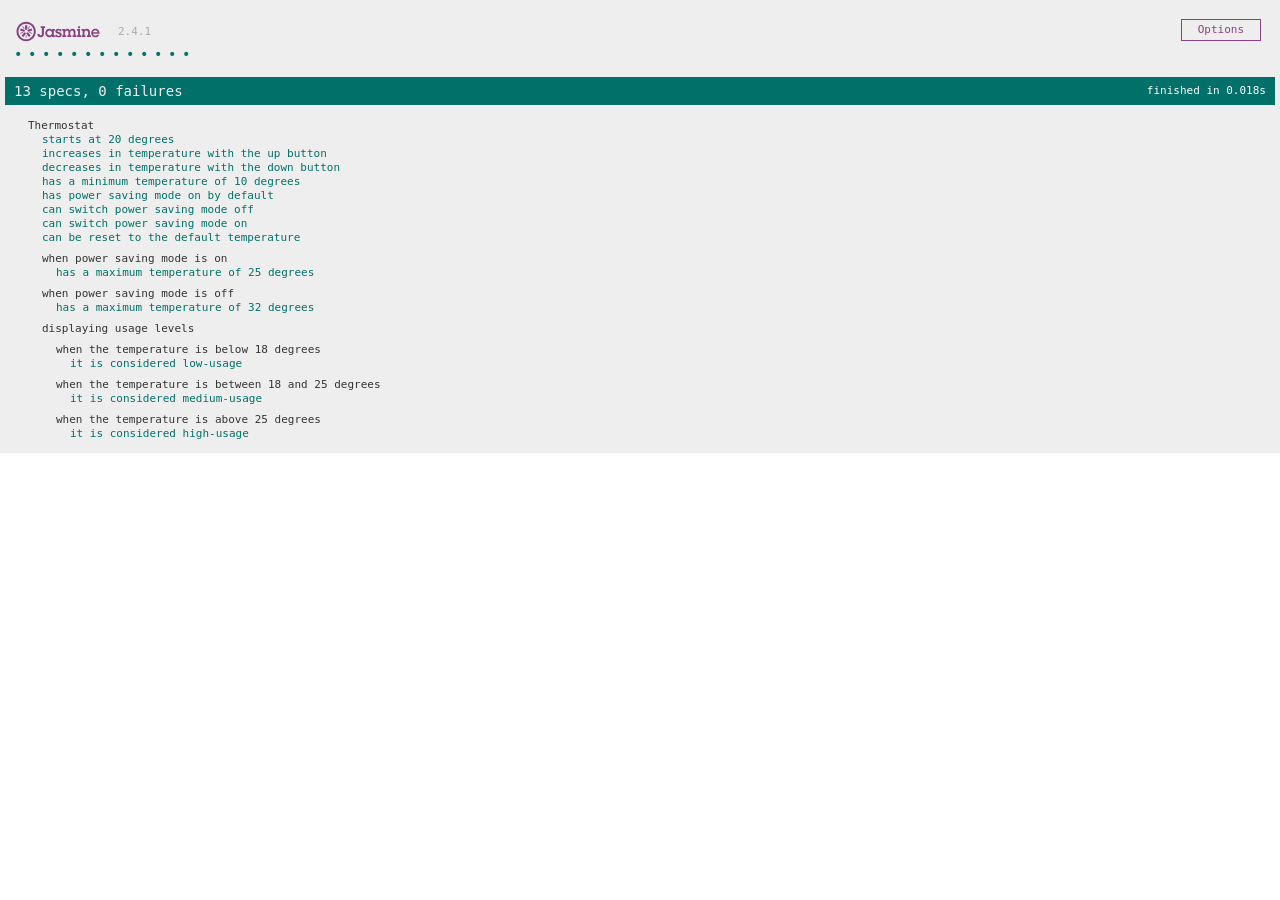
==== SpecRunner.html @ 6fe9c914 "Complete" ====
<!DOCTYPE html>
<html>
<head>
  <meta charset="utf-8">
  <title>Jasmine Spec Runner v2.4.1</title>

  <link rel="shortcut icon" type="image/png" href="lib/jasmine-2.4.1/jasmine_favicon.png">
  <link rel="stylesheet" href="lib/jasmine-2.4.1/jasmine.css">

  <script src="lib/jasmine-2.4.1/jasmine.js"></script>
  <script src="lib/jasmine-2.4.1/jasmine-html.js"></script>
  <script src="lib/jasmine-2.4.1/boot.js"></script>

  <!-- include source files here... -->
  <script src="src/thermostat.js"></script>


  <!-- include spec files here... -->
  <script src="spec/SpecHelper.js"></script>
  <script src="spec/thermostatSpec.js"></script>

</head>

<body>
</body>
</html>
---- lib/jasmine-2.4.1/jasmine.css ----
body { overflow-y: scroll; }

.jasmine_html-reporter { background-color: #eee; padding: 5px; margin: -8px; font-size: 11px; font-family: Monaco, "Lucida Console", monospace; line-height: 14px; color: #333; }
.jasmine_html-reporter a { text-decoration: none; }
.jasmine_html-reporter a:hover { text-decoration: underline; }
.jasmine_html-reporter p, .jasmine_html-reporter h1, .jasmine_html-reporter h2, .jasmine_html-reporter h3, .jasmine_html-reporter h4, .jasmine_html-reporter h5, .jasmine_html-reporter h6 { margin: 0; line-height: 14px; }
.jasmine_html-reporter .jasmine-banner, .jasmine_html-reporter .jasmine-symbol-summary, .jasmine_html-reporter .jasmine-summary, .jasmine_html-reporter .jasmine-result-message, .jasmine_html-reporter .jasmine-spec .jasmine-description, .jasmine_html-reporter .jasmine-spec-detail .jasmine-description, .jasmine_html-reporter .jasmine-alert .jasmine-bar, .jasmine_html-reporter .jasmine-stack-trace { padding-left: 9px; padding-right: 9px; }
.jasmine_html-reporter .jasmine-banner { position: relative; }
.jasmine_html-reporter .jasmine-banner .jasmine-title { background: url('[data-uri]') no-repeat; background: url('[data-uri]') no-repeat, none; -moz-background-size: 100%; -o-background-size: 100%; -webkit-background-size: 100%; background-size: 100%; display: block; float: left; width: 90px; height: 25px; }
.jasmine_html-reporter .jasmine-banner .jasmine-version { margin-left: 14px; position: relative; top: 6px; }
.jasmine_html-reporter #jasmine_content { position: fixed; right: 100%; }
.jasmine_html-reporter .jasmine-version { color: #aaa; }
.jasmine_html-reporter .jasmine-banner { margin-top: 14px; }
.jasmine_html-reporter .jasmine-duration { color: #fff; float: right; line-height: 28px; padding-right: 9px; }
.jasmine_html-reporter .jasmine-symbol-summary { overflow: hidden; *zoom: 1; margin: 14px 0; }
.jasmine_html-reporter .jasmine-symbol-summary li { display: inline-block; height: 10px; width: 14px; font-size: 16px; }
.jasmine_html-reporter .jasmine-symbol-summary li.jasmine-passed { font-size: 14px; }
.jasmine_html-reporter .jasmine-symbol-summary li.jasmine-passed:before { color: #007069; content: "\02022"; }
.jasmine_html-reporter .jasmine-symbol-summary li.jasmine-failed { line-height: 9px; }
.jasmine_html-reporter .jasmine-symbol-summary li.jasmine-failed:before { color: #ca3a11; content: "\d7"; font-weight: bold; margin-left: -1px; }
.jasmine_html-reporter .jasmine-symbol-summary li.jasmine-disabled { font-size: 14px; }
.jasmine_html-reporter .jasmine-symbol-summary li.jasmine-disabled:before { color: #bababa; content: "\02022"; }
.jasmine_html-reporter .jasmine-symbol-summary li.jasmine-pending { line-height: 17px; }
.jasmine_html-reporter .jasmine-symbol-summary li.jasmine-pending:before { color: #ba9d37; content: "*"; }
.jasmine_html-reporter .jasmine-symbol-summary li.jasmine-empty { font-size: 14px; }
.jasmine_html-reporter .jasmine-symbol-summary li.jasmine-empty:before { color: #ba9d37; content: "\02022"; }
.jasmine_html-reporter .jasmine-run-options { float: right; margin-right: 5px; border: 1px solid #8a4182; color: #8a4182; position: relative; line-height: 20px; }
.jasmine_html-reporter .jasmine-run-options .jasmine-trigger { cursor: pointer; padding: 8px 16px; }
.jasmine_html-reporter .jasmine-run-options .jasmine-payload { position: absolute; display: none; right: -1px; border: 1px solid #8a4182; background-color: #eee; white-space: nowrap; padding: 4px 8px; }
.jasmine_html-reporter .jasmine-run-options .jasmine-payload.jasmine-open { display: block; }
.jasmine_html-reporter .jasmine-bar { line-height: 28px; font-size: 14px; display: block; color: #eee; }
.jasmine_html-reporter .jasmine-bar.jasmine-failed { background-color: #ca3a11; }
.jasmine_html-reporter .jasmine-bar.jasmine-passed { background-color: #007069; }
.jasmine_html-reporter .jasmine-bar.jasmine-skipped { background-color: #bababa; }
.jasmine_html-reporter .jasmine-bar.jasmine-errored { background-color: #ca3a11; }
.jasmine_html-reporter .jasmine-bar.jasmine-menu { background-color: #fff; color: #aaa; }
.jasmine_html-reporter .jasmine-bar.jasmine-menu a { color: #333; }
.jasmine_html-reporter .jasmine-bar a { color: white; }
.jasmine_html-reporter.jasmine-spec-list .jasmine-bar.jasmine-menu.jasmine-failure-list, .jasmine_html-reporter.jasmine-spec-list .jasmine-results .jasmine-failures { display: none; }
.jasmine_html-reporter.jasmine-failure-list .jasmine-bar.jasmine-menu.jasmine-spec-list, .jasmine_html-reporter.jasmine-failure-list .jasmine-summary { display: none; }
.jasmine_html-reporter .jasmine-results { margin-top: 14px; }
.jasmine_html-reporter .jasmine-summary { margin-top: 14px; }
.jasmine_html-reporter .jasmine-summary ul { list-style-type: none; margin-left: 14px; padding-top: 0; padding-left: 0; }
.jasmine_html-reporter .jasmine-summary ul.jasmine-suite { margin-top: 7px; margin-bottom: 7px; }
.jasmine_html-reporter .jasmine-summary li.jasmine-passed a { color: #007069; }
.jasmine_html-reporter .jasmine-summary li.jasmine-failed a { color: #ca3a11; }
.jasmine_html-reporter .jasmine-summary li.jasmine-empty a { color: #ba9d37; }
.jasmine_html-reporter .jasmine-summary li.jasmine-pending a { color: #ba9d37; }
.jasmine_html-reporter .jasmine-summary li.jasmine-disabled a { color: #bababa; }
.jasmine_html-reporter .jasmine-description + .jasmine-suite { margin-top: 0; }
.jasmine_html-reporter .jasmine-suite { margin-top: 14px; }
.jasmine_html-reporter .jasmine-suite a { color: #333; }
.jasmine_html-reporter .jasmine-failures .jasmine-spec-detail { margin-bottom: 28px; }
.jasmine_html-reporter .jasmine-failures .jasmine-spec-detail .jasmine-description { background-color: #ca3a11; }
.jasmine_html-reporter .jasmine-failures .jasmine-spec-detail .jasmine-description a { color: white; }
.jasmine_html-reporter .jasmine-result-message { padding-top: 14px; color: #333; white-space: pre; }
.jasmine_html-reporter .jasmine-result-message span.jasmine-result { display: block; }
.jasmine_html-reporter .jasmine-stack-trace { margin: 5px 0 0 0; max-height: 224px; overflow: auto; line-height: 18px; color: #666; border: 1px solid #ddd; background: white; white-space: pre; }
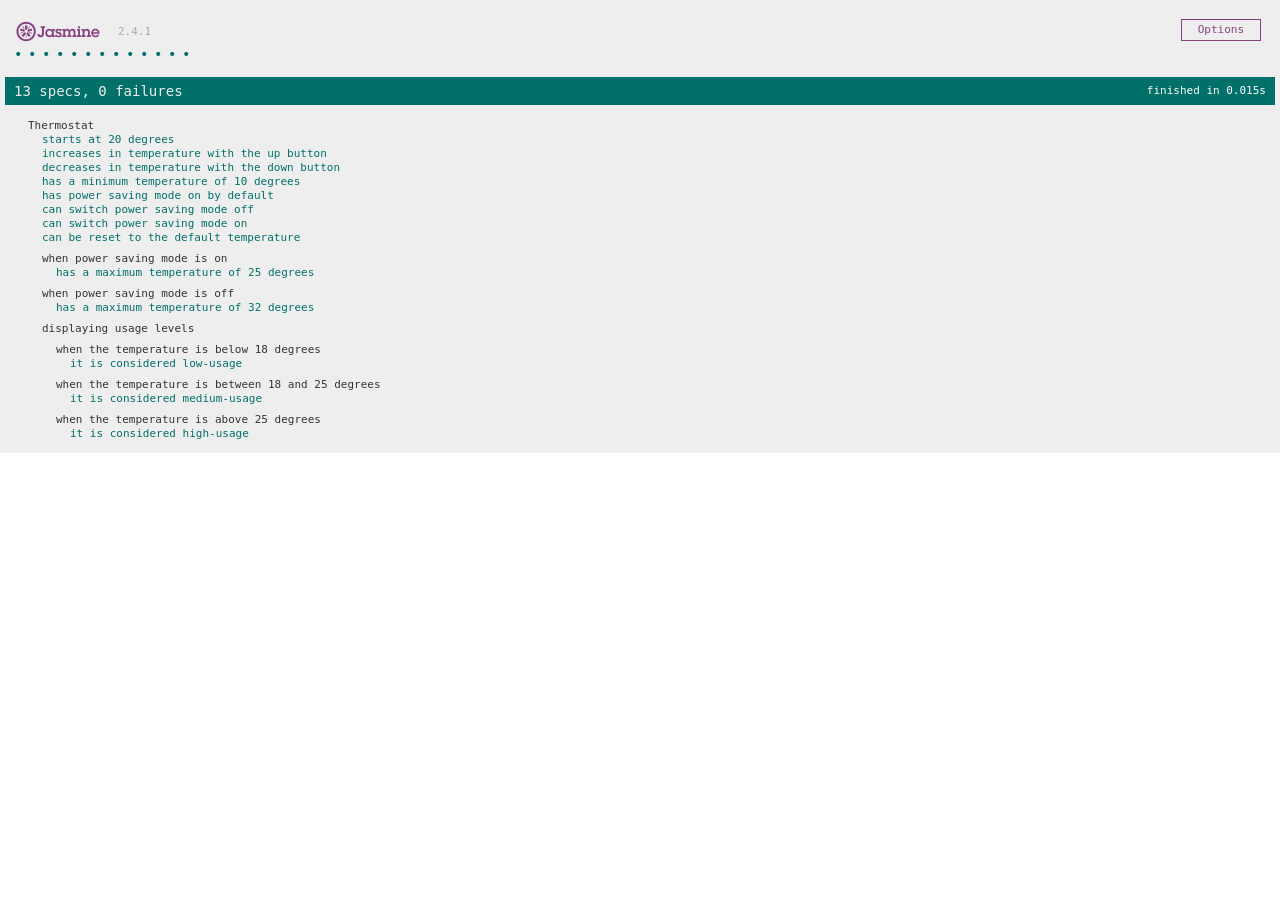
==== commit 11057074: "Added weather" ====
--- a/SpecRunner.html
+++ b/SpecRunner.html
@@ -11,11 +11,8 @@
   <script src="lib/jasmine-2.4.1/jasmine-html.js"></script>
   <script src="lib/jasmine-2.4.1/boot.js"></script>
 
-  <!-- include source files here... -->
   <script src="src/thermostat.js"></script>
 
-
-  <!-- include spec files here... -->
   <script src="spec/SpecHelper.js"></script>
   <script src="spec/thermostatSpec.js"></script>
 
